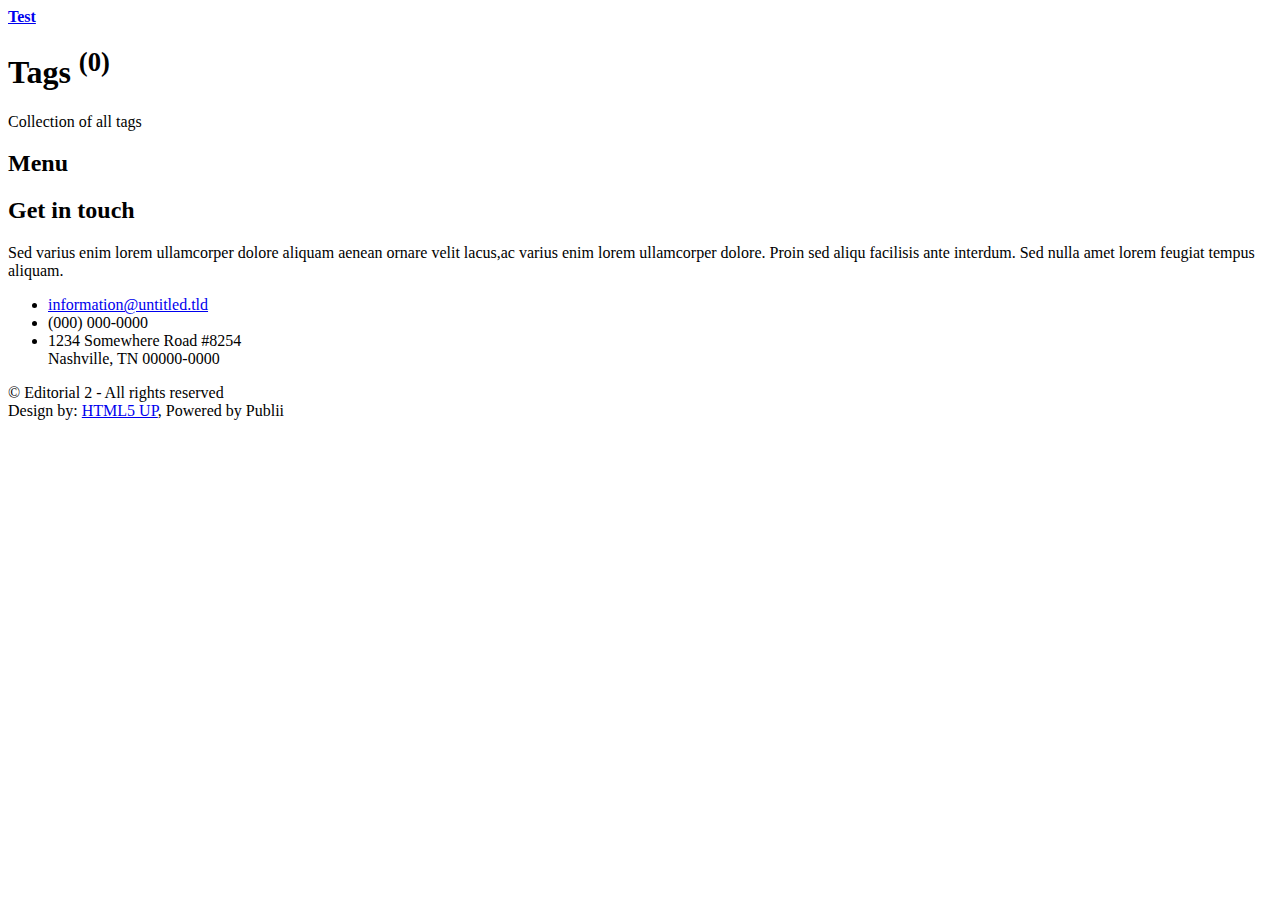
==== tags/index.html @ 0709268d "Updated from Publii" ====
<!DOCTYPE html><html lang="fr"><head><meta charset="utf-8"><meta http-equiv="X-UA-Compatible" content="IE=edge"><meta name="viewport" content="width=device-width,initial-scale=1,user-scalable=no"><title>All tags - Test</title><meta name="robots" content="noindex, follow"><meta name="generator" content="Publii Open-Source CMS for Static Site"><link rel="alternate" type="application/atom+xml" href="https://ruche.me/TestProse/feed.xml" title="Test - RSS"><link rel="alternate" type="application/json" href="https://ruche.me/TestProse/feed.json" title="Test - JSON"><meta property="og:title" content="Test"><meta property="og:site_name" content="Test"><meta property="og:description" content=""><meta property="og:url" content="https://ruche.me/TestProse/tags/"><meta property="og:type" content="website"><link rel="stylesheet" href="https://ruche.me/TestProse/assets/css/fontawesome-all.min.css?v=85514f933f9e0b82460af63f1a403fa5"><link rel="stylesheet" href="https://ruche.me/TestProse/assets/css/style.css?v=b998987fcd790827121deaee98e92c30"><script type="application/ld+json">{"@context":"http://schema.org","@type":"Organization","name":"Test","url":"https://ruche.me/TestProse/"}</script><noscript><style>img[loading] {
                    opacity: 1;
                }</style></noscript></head><body class="is-preload tags-template"><div id="wrapper"><div id="main"><div class="inner"><header id="header"><a class="logo" href="https://ruche.me/TestProse/"><strong>Test</strong></a></header><div class="page-header"><h1>Tags <sup>(0)</sup></h1><p>Collection of all tags</p></div><section><div class="posts"></div></section></div></div><div id="sidebar"><div class="inner"><nav id="menu"><header class="major"><h2>Menu</h2></header></nav><section><header class="major"><h2>Get in touch</h2></header><p>Sed varius enim lorem ullamcorper dolore aliquam aenean ornare velit lacus,ac varius enim lorem ullamcorper dolore. Proin sed aliqu facilisis ante interdum. Sed nulla amet lorem feugiat tempus aliquam.</p><ul class="contact"><li class="icon solid fa-envelope"><a href="#">information@untitled.tld</a></li><li class="icon solid fa-phone">(000) 000-0000</li><li class="icon solid fa-home">1234 Somewhere Road #8254<br>Nashville, TN 00000-0000</li></ul></section><footer id="footer"><p class="copyright">&copy; Editorial 2 - All rights reserved<br>Design by: <a href="https://html5up.net" target="_blank" rel="noopener">HTML5 UP</a>, Powered by Publii</p></footer></div></div></div><script src="https://ruche.me/TestProse/assets/js/jquery.min.js?v=7c14a783dfeb3d238ccd3edd840d82ee"></script><script src="https://ruche.me/TestProse/assets/js/browser.min.js?v=c07298dd19048a8a69ad97e754dfe8d0"></script><script src="https://ruche.me/TestProse/assets/js/breakpoints.min.js?v=81a479eb099e3b187613943b085923b8"></script><script src="https://ruche.me/TestProse/assets/js/util.min.js?v=cbdaf7c20ac2883c77ae23acfbabd47e"></script><script src="https://ruche.me/TestProse/assets/js/main.min.js?v=08add7f6d435054ad38ec38d7cf8be40"></script><script>var images=document.querySelectorAll("img[loading]");for(var i=0;i<images.length;i++){if(images[i].complete){images[i].classList.add("is-loaded")}else{images[i].addEventListener("load",function(){this.classList.add("is-loaded")},false)}};</script></body></html>
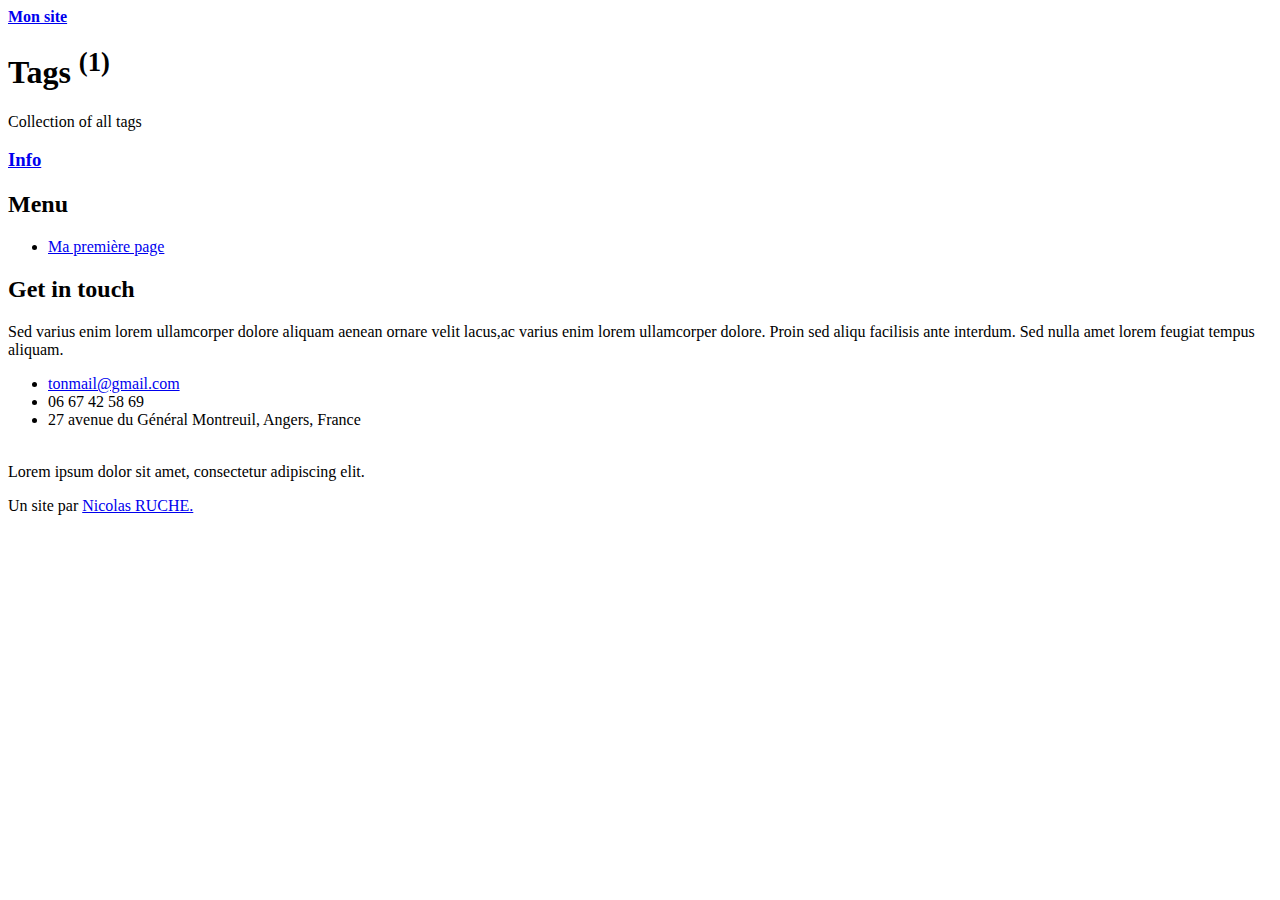
==== commit d7a7031b: "Updated from Publii" ====
--- a/tags/index.html
+++ b/tags/index.html
@@ -1,3 +1,3 @@
-<!DOCTYPE html><html lang="fr"><head><meta charset="utf-8"><meta http-equiv="X-UA-Compatible" content="IE=edge"><meta name="viewport" content="width=device-width,initial-scale=1,user-scalable=no"><title>All tags - Test</title><meta name="robots" content="noindex, follow"><meta name="generator" content="Publii Open-Source CMS for Static Site"><link rel="alternate" type="application/atom+xml" href="https://ruche.me/TestProse/feed.xml" title="Test - RSS"><link rel="alternate" type="application/json" href="https://ruche.me/TestProse/feed.json" title="Test - JSON"><meta property="og:title" content="Test"><meta property="og:site_name" content="Test"><meta property="og:description" content=""><meta property="og:url" content="https://ruche.me/TestProse/tags/"><meta property="og:type" content="website"><link rel="stylesheet" href="https://ruche.me/TestProse/assets/css/fontawesome-all.min.css?v=85514f933f9e0b82460af63f1a403fa5"><link rel="stylesheet" href="https://ruche.me/TestProse/assets/css/style.css?v=b998987fcd790827121deaee98e92c30"><script type="application/ld+json">{"@context":"http://schema.org","@type":"Organization","name":"Test","url":"https://ruche.me/TestProse/"}</script><noscript><style>img[loading] {
+<!DOCTYPE html><html lang="fr"><head><meta charset="utf-8"><meta http-equiv="X-UA-Compatible" content="IE=edge"><meta name="viewport" content="width=device-width,initial-scale=1,user-scalable=no"><title>All tags - Mon site</title><meta name="robots" content="noindex, follow"><meta name="generator" content="Publii Open-Source CMS for Static Site"><link rel="alternate" type="application/atom+xml" href="https://ruche.me/TestProse/feed.xml" title="Mon site - RSS"><link rel="alternate" type="application/json" href="https://ruche.me/TestProse/feed.json" title="Mon site - JSON"><meta property="og:title" content="Mon site"><meta property="og:site_name" content="Mon site"><meta property="og:description" content=""><meta property="og:url" content="https://ruche.me/TestProse/tags/"><meta property="og:type" content="website"><link rel="stylesheet" href="https://ruche.me/TestProse/assets/css/fontawesome-all.min.css?v=85514f933f9e0b82460af63f1a403fa5"><link rel="stylesheet" href="https://ruche.me/TestProse/assets/css/style.css?v=7b88102ef4de3ef13779d6ce9168c766"><script type="application/ld+json">{"@context":"http://schema.org","@type":"Organization","name":"Mon site","url":"https://ruche.me/TestProse/"}</script><noscript><style>img[loading] {
                     opacity: 1;
-                }</style></noscript></head><body class="is-preload tags-template"><div id="wrapper"><div id="main"><div class="inner"><header id="header"><a class="logo" href="https://ruche.me/TestProse/"><strong>Test</strong></a></header><div class="page-header"><h1>Tags <sup>(0)</sup></h1><p>Collection of all tags</p></div><section><div class="posts"></div></section></div></div><div id="sidebar"><div class="inner"><nav id="menu"><header class="major"><h2>Menu</h2></header></nav><section><header class="major"><h2>Get in touch</h2></header><p>Sed varius enim lorem ullamcorper dolore aliquam aenean ornare velit lacus,ac varius enim lorem ullamcorper dolore. Proin sed aliqu facilisis ante interdum. Sed nulla amet lorem feugiat tempus aliquam.</p><ul class="contact"><li class="icon solid fa-envelope"><a href="#">information@untitled.tld</a></li><li class="icon solid fa-phone">(000) 000-0000</li><li class="icon solid fa-home">1234 Somewhere Road #8254<br>Nashville, TN 00000-0000</li></ul></section><footer id="footer"><p class="copyright">&copy; Editorial 2 - All rights reserved<br>Design by: <a href="https://html5up.net" target="_blank" rel="noopener">HTML5 UP</a>, Powered by Publii</p></footer></div></div></div><script src="https://ruche.me/TestProse/assets/js/jquery.min.js?v=7c14a783dfeb3d238ccd3edd840d82ee"></script><script src="https://ruche.me/TestProse/assets/js/browser.min.js?v=c07298dd19048a8a69ad97e754dfe8d0"></script><script src="https://ruche.me/TestProse/assets/js/breakpoints.min.js?v=81a479eb099e3b187613943b085923b8"></script><script src="https://ruche.me/TestProse/assets/js/util.min.js?v=cbdaf7c20ac2883c77ae23acfbabd47e"></script><script src="https://ruche.me/TestProse/assets/js/main.min.js?v=08add7f6d435054ad38ec38d7cf8be40"></script><script>var images=document.querySelectorAll("img[loading]");for(var i=0;i<images.length;i++){if(images[i].complete){images[i].classList.add("is-loaded")}else{images[i].addEventListener("load",function(){this.classList.add("is-loaded")},false)}};</script></body></html>+                }</style></noscript></head><body class="is-preload tags-template"><div id="wrapper"><div id="main"><div class="inner"><header id="header"><a class="logo" href="https://ruche.me/TestProse/"><strong>Mon site</strong></a></header><div class="page-header"><h1>Tags <sup>(1)</sup></h1><p>Collection of all tags</p></div><section><div class="posts"><article><h3><a href="https://ruche.me/TestProse/tags/info/">Info</a></h3></article></div></section></div></div><div id="sidebar"><div class="inner"><nav id="menu"><header class="major"><h2>Menu</h2></header><ul><li><a href="https://ruche.me/TestProse/">Ma première page</a></li></ul></nav><section><header class="major"><h2>Get in touch</h2></header><p>Sed varius enim lorem ullamcorper dolore aliquam aenean ornare velit lacus,ac varius enim lorem ullamcorper dolore. Proin sed aliqu facilisis ante interdum. Sed nulla amet lorem feugiat tempus aliquam.</p><ul class="contact"><li class="icon solid fa-envelope"><a href="#">tonmail@gmail.com</a></li><li class="icon solid fa-phone">06 67 42 58 69</li><li class="icon solid fa-home">27 avenue du Général Montreuil, Angers, France<br><br></li></ul></section><footer id="footer"><p>Lorem ipsum dolor sit amet, consectetur adipiscing elit.</p><p>Un site par <a href="https://ruche.me/" target="_blank" rel="noopener">Nicolas RUCHE.</a></p></footer></div></div></div><script src="https://ruche.me/TestProse/assets/js/jquery.min.js?v=7c14a783dfeb3d238ccd3edd840d82ee"></script><script src="https://ruche.me/TestProse/assets/js/browser.min.js?v=c07298dd19048a8a69ad97e754dfe8d0"></script><script src="https://ruche.me/TestProse/assets/js/breakpoints.min.js?v=81a479eb099e3b187613943b085923b8"></script><script src="https://ruche.me/TestProse/assets/js/util.min.js?v=cbdaf7c20ac2883c77ae23acfbabd47e"></script><script src="https://ruche.me/TestProse/assets/js/main.min.js?v=08add7f6d435054ad38ec38d7cf8be40"></script><script>var images=document.querySelectorAll("img[loading]");for(var i=0;i<images.length;i++){if(images[i].complete){images[i].classList.add("is-loaded")}else{images[i].addEventListener("load",function(){this.classList.add("is-loaded")},false)}};</script></body></html>